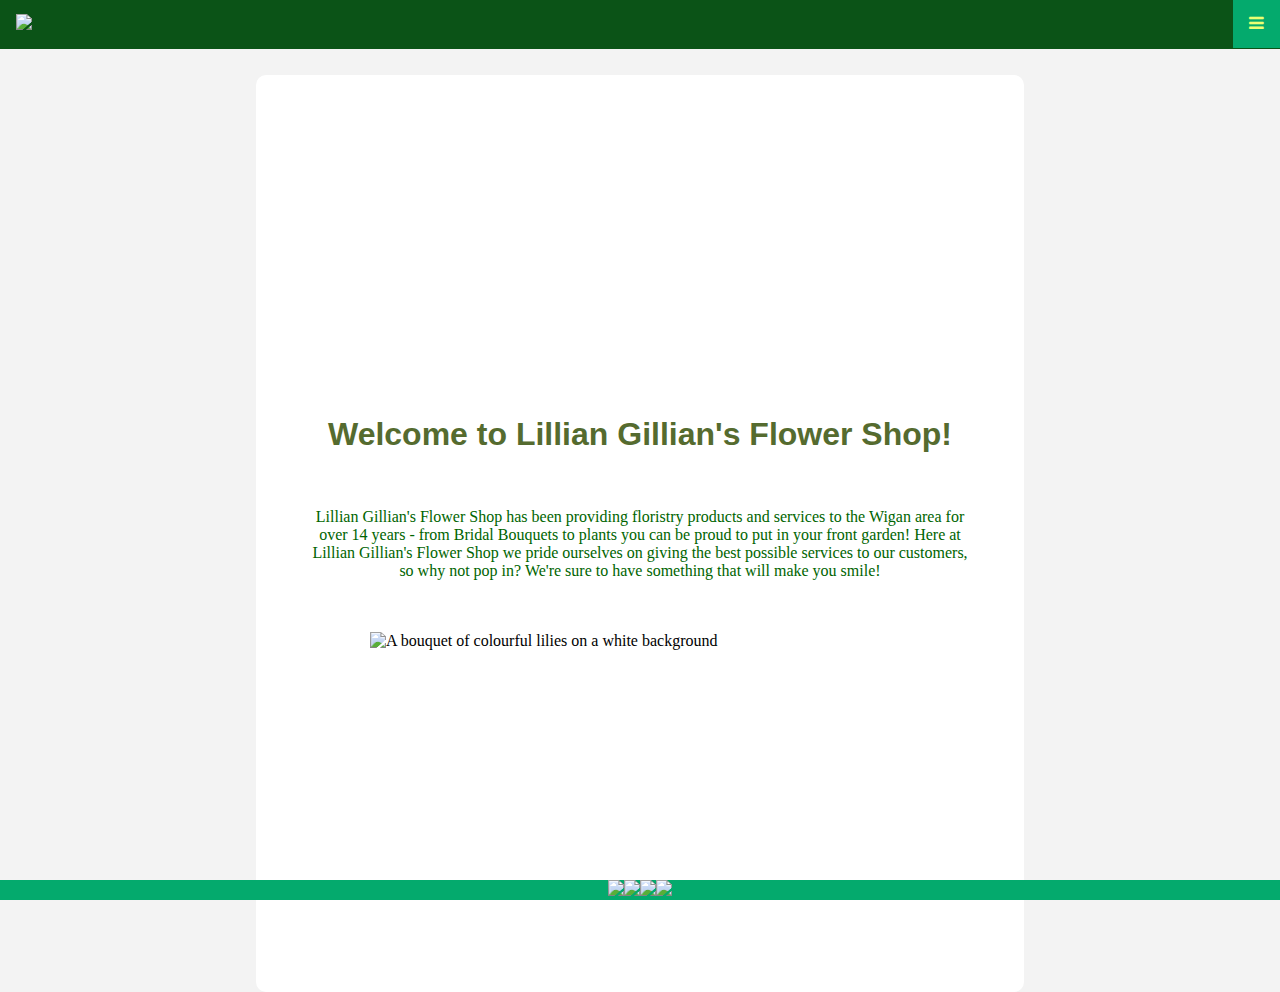
==== index.html @ 8256986c "Add files via upload" ====
<!DOCTYPE html>
<html lang="en">
<head>
    <link rel="stylesheet" href="style.css">
    <link rel="stylesheet" href="https://cdnjs.cloudflare.com/ajax/libs/font-awesome/4.7.0/css/font-awesome.min.css">
    <meta charset="UTF-8">
    <meta name="viewport" content="width=device-width, initial-scale=1.0">
    <title>Lillian Gillian's Flower Shop</title>
</head>
<body class="bg">
    <header class="topnav">
        <a href="index.html" class="active"><img src="Images/Logo.png" width="200vw"></a>
        <div id="mylinks">
            <a href="bouquets.html">Our Bouquets</a>
            <a href="plants.html">Our Plants</a>
            <a href="contact.html">Contact Us</a>
        </div>
        <a href="javascript:void(0);" class="icon" onclick="menuFunction()">
            <i class="fa fa-bars"></i>
        </a>
    </header>
    <main>
        <div class="fling-minislide">
            <img src="Images/florist.jpeg" alt="A photograph of the entrance to Lillian Gillian's Flower Shop"/>
            <img src="Images/plant_5.jpeg" alt="A photograph of leaves."/>
            <img src="Images/bouquet_1.jpeg" alt="A photograph of a flower bouquet."/>
          </div>
        <h1>Welcome to Lillian Gillian's Flower Shop!</h1>
        <br>
        <p>Lillian Gillian's Flower Shop has been providing floristry products and services to the Wigan area for over 14 years - from Bridal Bouquets to plants you can be proud to put in your front garden! Here at Lillian Gillian's Flower Shop we pride ourselves on giving the best possible services to our customers, so why not pop in? We're sure to have something that will make you smile!</p>
        <br>
        <br>
        <div class="cimgc">
            <img class="cimg" src="Images/bouquet_5.jpeg" alt="A bouquet of colourful lilies on a white background">
        </div>
    </main>
    <footer id="ft">
        <div id="c">
            <a href="#facebook"><img src="Social Media Icons/Facebook.svg" width="40vw"></a>
            <a href="#twitter"><img src="Social Media Icons/Twitter.svg" width="40vw"></a>
            <a href="#instagram"><img src="Social Media Icons/Instagram.svg" width="40vw"></a>
            <a href="#linkedin"><img src="Social Media Icons/Linkedin.svg" width="40vw"></a>
        </div>
    </footer>
</body>
<script>
    function menuFunction() {
        var x = document.getElementById("mylinks");
        if (x.style.display === "block") {
            x.style.display = "none";
        } else {
            x.style.display = "block";
        }
    }
</script>
</html>
---- style.css ----
body {
    background-color: #f3f3f3;
    margin: 0;
}
h1 {
    font-family: Verdana, Geneva, Tahoma, sans-serif;
    font-size: 2em;
    text-align: center;
    font-weight: bold;
    color: darkolivegreen;
}
p {
    font-family: Verdana;
    margin-left: 7%;
    margin-right: 7%;
    font-size: 1em;
    text-align: center;
    color: darkgreen;
}
main {
    border: 5px;
    border-radius: 10px;
    background-color: #ffffff;
    margin: 0 auto;
    margin-top: 2%;
    width: 60%;
    display: flex;
    justify-content: center;
    flex-direction: column;
    object-fit: contain;
}
footer {
    position: fixed;
    width: 100%;
    bottom: 0;
    background-color: #04AA6D;
}
#ft {
    display: flex;
    justify-content: space-around;
    align-content: center;
}
#c {
    display: flex;
    justify-items: space-around;
}
.bg {
    background-image: url(Website\ Background/LGillian.jpg);
    background-repeat: repeat;
    background-size: cover;
}
.topnav {
    overflow: hidden;
    position: relative;
    background-color: #839905;
}
.topnav #mylinks {
    display: none;
}
.topnav a {
    color: rgb(234, 255, 115);
    padding: 14px 16px;
    text-decoration: none;
    font-size: 17px;
    display: block;
}
.topnav a.icon {
    background:  #04AA6D;
    display: block;
    position: absolute;
    right: 0;
    top: 0;
    height: fit-content;
    align-content: center;
}
.topnav a:hover {
    background-color: rgb(11, 83, 23);
    color: black;
}
.active {
    background-color: #04AA6D;
    color: white;
}
.fling-minislide {
    border-radius: 10px;
    width:100%; 
    height:25vw; 
    overflow:hidden; 
    position:relative;
}
.fling-minislide img { 
    position:absolute; 
    animation:fling-minislide 
    30s infinite; 
    opacity:0; 
    width: 100%; 
    height:25vw;
}
.pcont {
    height: 100%;
    width: 100%;
    display: flex;
    flex-direction: row;
    flex-grow: 1;
    justify-content: space-around;
    object-fit: contain;
    text-wrap: wrap;
}
.img {
    width: 21.164021164021165vh;
    height: 10.416666666666666vw;
    max-width: 100%;
    max-height: 100%;
    flex: 1;
    object-fit: contain;
    margin: 10px;
}
.cimgc {
    width: 100%;
    height: fit-content;
    display: flex;
    justify-content: center;
    object-fit: contain;
}
.cimg {
    height: 40vh;
    width: 60vh;
    display: flex;
    object-fit: contain;
}
@keyframes fling-minislide {25%{opacity:1;} 40%{opacity:0;}}
.fling-minislide img:nth-child(1){animation-delay:0s;}
.fling-minislide img:nth-child(2){animation-delay:10s;}
.fling-minislide img:nth-child(3){animation-delay:20s;}
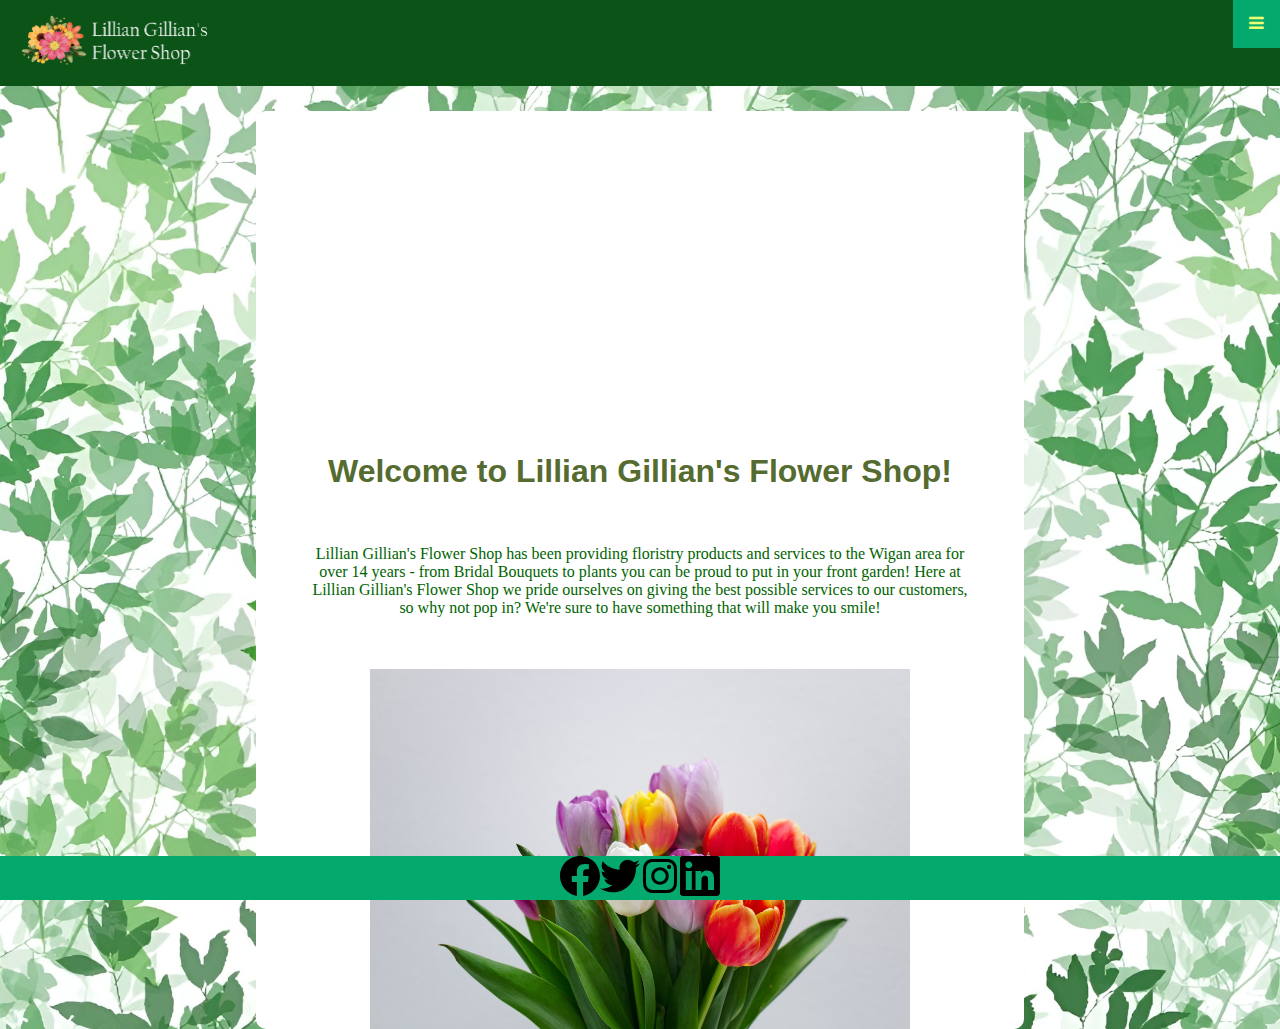
==== commit 292c6e29: "Update index.html" ====
--- a/index.html
+++ b/index.html
@@ -36,10 +36,10 @@
     </main>
     <footer id="ft">
         <div id="c">
-            <a href="#facebook"><img src="Social Media Icons/Facebook.svg" width="40vw"></a>
-            <a href="#twitter"><img src="Social Media Icons/Twitter.svg" width="40vw"></a>
-            <a href="#instagram"><img src="Social Media Icons/Instagram.svg" width="40vw"></a>
-            <a href="#linkedin"><img src="Social Media Icons/Linkedin.svg" width="40vw"></a>
+            <a href="https://www.facebook.com"><img src="Social Media Icons/Facebook.svg" width="40vw"></a>
+            <a href="https://www.twitter.com/"><img src="Social Media Icons/Twitter.svg" width="40vw"></a>
+            <a href="https://www.instagram.com/"><img src="Social Media Icons/Instagram.svg" width="40vw"></a>
+            <a href="https://www.linkedin.com/"><img src="Social Media Icons/Linkedin.svg" width="40vw"></a>
         </div>
     </footer>
 </body>
@@ -53,4 +53,4 @@
         }
     }
 </script>
-</html>+</html>
--- a/style.css
+++ b/style.css
@@ -117,7 +117,9 @@
 }
 .cimgc {
     width: 100%;
-    height: fit-content;
+    max-height: 100%;
+    max-width: 100%;
+    height: 40vh;
     display: flex;
     justify-content: center;
     object-fit: contain;
@@ -131,4 +133,4 @@
 @keyframes fling-minislide {25%{opacity:1;} 40%{opacity:0;}}
 .fling-minislide img:nth-child(1){animation-delay:0s;}
 .fling-minislide img:nth-child(2){animation-delay:10s;}
-.fling-minislide img:nth-child(3){animation-delay:20s;}+.fling-minislide img:nth-child(3){animation-delay:20s;}
